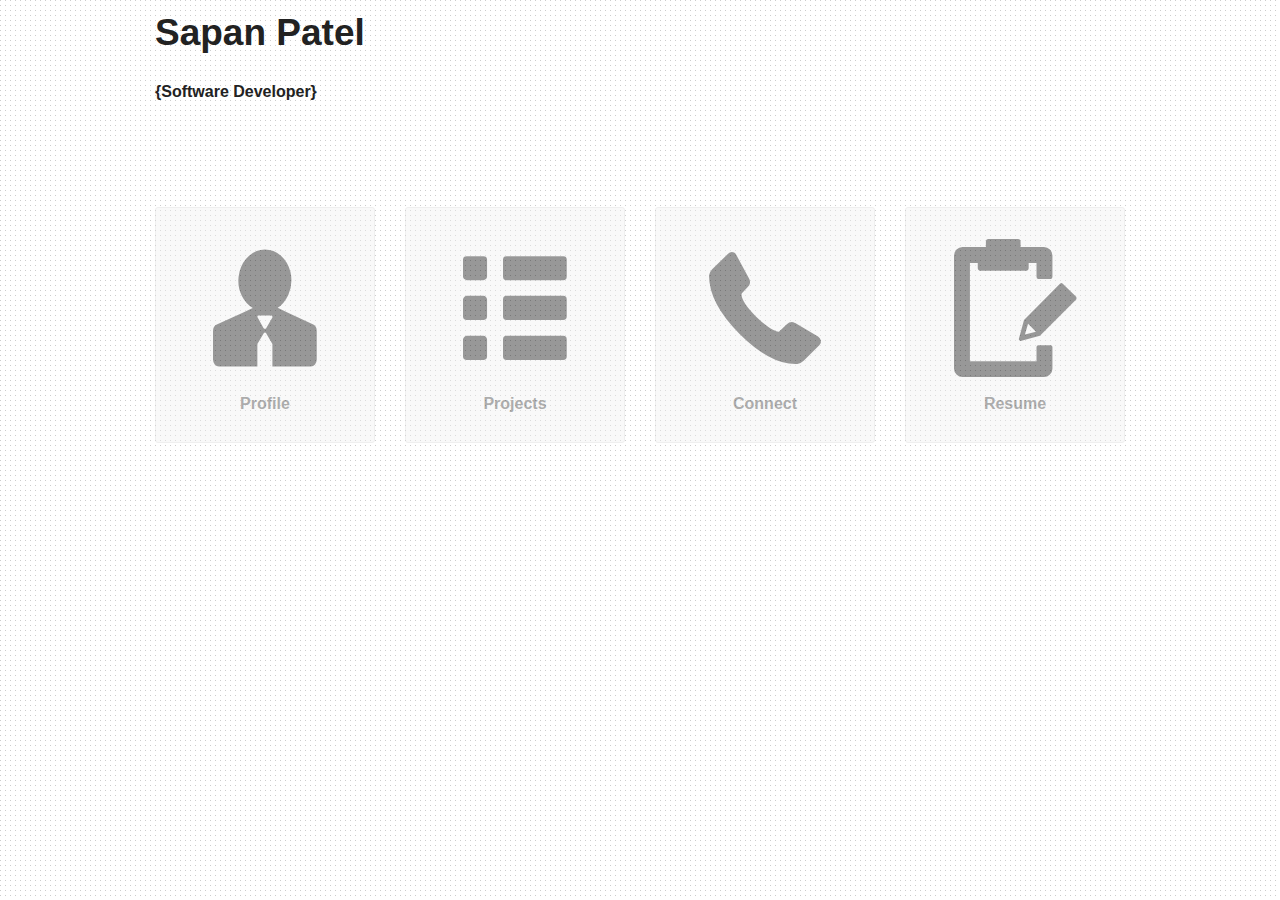
==== index.html @ 5900ae08 "Initial commit. Pages available -> index, profile and connect. Todo: projects and resume" ====
<!DOCTYPE html>
<!--[if IE 8]>
<html class="no-js lt-ie9" lang="en"> <![endif]-->
<!--[if gt IE 8]><!-->
<html class="no-js" lang="en" xmlns="http://www.w3.org/1999/html"> <!--<![endif]-->

<head>
    <meta charset="utf-8">
    <meta name="viewport" content="width=device-width">
    <title>Sapan Patel</title>

    <link rel="stylesheet" href="css/foundation.css">

    <link rel="stylesheet" href="css/foundation-icons.css">
    <link rel="stylesheet" href="css/foundation.min.css">
    <link rel="stylesheet" href="css/app.css">

    <script src="js/vendor/custom.modernizr.js"></script>

</head>
<body>

<section role="main">

    <!--<header class="panel callout">-->
    <div class="row">
        <div class="twelve text-center columns">
            <a class='show-for-small'><h4>Sapan</h4></a>

            <h2 class="hide-for-small text-left">Sapan Patel</h2>
        </div>
    </div>
    <div class="row">
        <div class="large-12 text-center columns hide-for-small">
            <h6 class="text-left">{Software Developer}</h6>
        </div>
    </div>
    <!--</header>-->

    <section>
        <div class="row hide-for-small top-three">
            <div class="large-12 columns">
            </div>
        </div>

        <div class="row">
            <div class="large-3 small-6 columns nav-block">
                <a href="profile.html">
                    <div class="panel radius translucent">
                        <div class="row">
                            <div class="large-12 columns text-center">
                                <i class="fi-torso-business font-1000"></i>
                                <!--<span style="padding-left:.5em"> Profile</span>-->
                                <!--<h6 style="padding-left:.5em"> Profile</h6>-->
                            </div>
                        </div>
                        <div class="row">
                            <div class="large-12 hide-for-small columns text-center">
                                <!--<span> Profile</span>-->
                                <h6> Profile</h6>
                            </div>
                        </div>
                    </div>
                </a>
            </div>
            <div class="large-3 small-6 columns nav-block">
                <a href="projects.html">
                    <div class="panel radius translucent">
                        <div class="row">
                            <div class="large-12 columns text-center">
                                <i class="fi-list-thumbnails font-1000"></i>
                                <!--<span style="padding-left:.5em">Projects</span>-->
                                <!--<h6 style="padding-left:.5em"> Projects</h6>-->
                            </div>
                        </div>
                        <div class="row">
                            <div class="large-12 hide-for-small columns text-center">
                                <!--<span> Profile</span>-->
                                <h6> Projects</h6>
                            </div>
                        </div>
                    </div>
                </a>
            </div>
            <div class="large-3 small-6 columns nav-block">
                <a href="connect.html">
                    <div class="panel radius translucent">
                        <div class="row">
                            <div class="large-12 columns text-center">
                                <i class="fi-telephone font-1000"></i>
                                <!--<span style="padding-left:.5em"> Connect</span>-->
                                <!--<h6 style="padding-left:.5em"> Connect</h6>-->
                            </div>
                        </div>
                        <div class="row">
                            <div class="large-12 hide-for-small columns text-center">
                                <!--<span> Profile</span>-->
                                <h6> Connect</h6>
                            </div>
                        </div>
                    </div>
                </a>
            </div>
            <div class="large-3 small-6 columns nav-block">
                <a href="resume.html">
                    <div class="panel radius translucent">
                        <div class="row">
                            <div class="large-12 columns text-center">
                                <i class="fi-clipboard-pencil font-1000"></i>
                                <!--<span style="padding-left:.5em"> Resume</span>-->
                                <!--<h6 style="padding-left:.5em"> Resume</h6>-->
                            </div>
                        </div>
                        <div class="row">
                            <div class="large-12 hide-for-small columns text-center">
                                <!--<span> Profile</span>-->
                                <h6> Resume</h6>
                            </div>
                        </div>
                    </div>
                </a>
            </div>
        </div>
    </section>

</section>
<script>
    document.write('<script src=' +
            ('__proto__' in {} ? 'js/vendor/zepto' : 'js/vendor/jquery') +
            '.js><\/script>')
</script>

<script src="js/foundation.min.js"></script>
<!--

<script src="js/foundation/foundation.js"></script>

<script src="js/foundation/foundation.alerts.js"></script>

<script src="js/foundation/foundation.clearing.js"></script>

<script src="js/foundation/foundation.cookie.js"></script>

<script src="js/foundation/foundation.dropdown.js"></script>

<script src="js/foundation/foundation.forms.js"></script>

<script src="js/foundation/foundation.joyride.js"></script>

<script src="js/foundation/foundation.magellan.js"></script>

<script src="js/foundation/foundation.orbit.js"></script>

<script src="js/foundation/foundation.reveal.js"></script>

<script src="js/foundation/foundation.section.js"></script>

<script src="js/foundation/foundation.tooltips.js"></script>

<script src="js/foundation/foundation.topbar.js"></script>

<script src="js/foundation/foundation.interchange.js"></script>

<script src="js/foundation/foundation.placeholder.js"></script>

<script src="js/foundation/foundation.abide.js"></script>

-->

<script>
    $(document).foundation();
</script>
</body>
</html>
---- css/app.css ----
.label.resume {
    background-color: #000000;
    color: white;
}

body {
    /*http://philbit.com/svgpatterns/#subtledots
    *  White canvas
    */
    background-image: url("[data-uri]");

    font-family: "Open Sans", Calibri, Candara, Arial, sans-serif;
}

.top-bar {
    /*For bigger Title*/
    font-size: 120%;
}

h1 small {
    /*For sub title Top Nav*/
    /*font-size: 60%;*/
    color: #ffffff;
}

.font-1000 {
    font-size: 1000%;
}

.top-three {
    margin-top: 6em;
}

.nav-block .translucent {
    /*background: transparent;*/
    opacity:0.4;
    filter:alpha(opacity=40); /* For IE8 and earlier */
}

.nav-block .panel i {
    color: #000000;
}

.circular {
    width: 300px;
    height: 300px;
    border-radius: 150px;
    -webkit-border-radius: 150px;
    -moz-border-radius: 150px;
    /*background: url("../images/connect.jpg") no-repeat;*/
    box-shadow: 0 0 8px rgba(0, 0, 0, .8);
    -webkit-box-shadow: 0 0 8px rgba(0, 0, 0, .8);
    -moz-box-shadow: 0 0 8px rgba(0, 0, 0, .8);
}

.grad {
    background: url(../images/graduation.png) left top no-repeat;
}
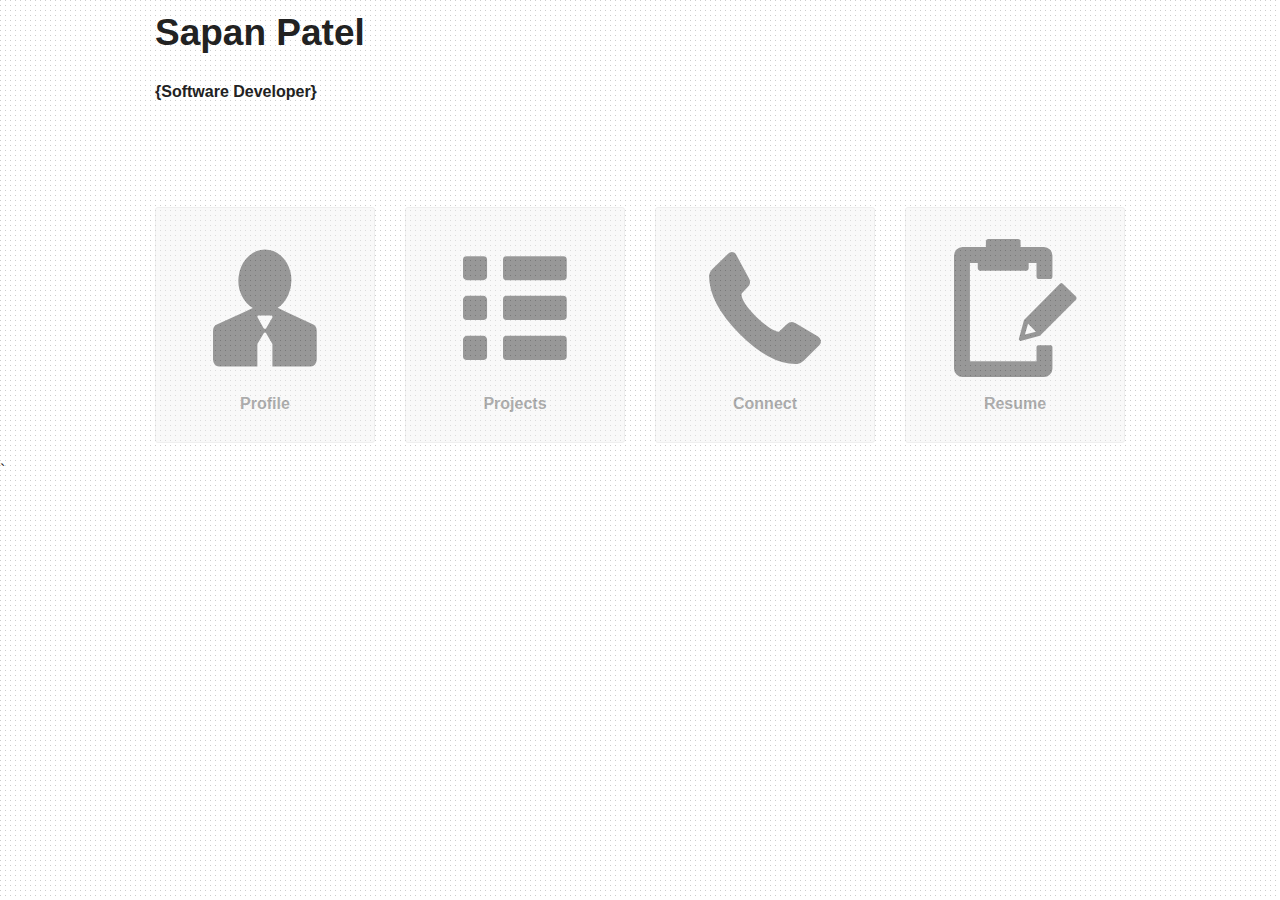
==== commit a19b6c2b: "Replaced mixpanel with goog analytics" ====
--- a/index.html
+++ b/index.html
@@ -8,8 +8,7 @@
     <meta charset="utf-8">
     <meta name="viewport" content="width=device-width">
     <title>Sapan Patel</title>
-
-    <link rel="stylesheet" href="css/foundation.css">
+    <link rel="icon" type="" href="favicon.ico">
 
     <link rel="stylesheet" href="css/foundation-icons.css">
     <link rel="stylesheet" href="css/foundation.min.css">
@@ -19,14 +18,12 @@
 
 </head>
 <body>
-
 <section role="main">
 
     <!--<header class="panel callout">-->
     <div class="row">
         <div class="twelve text-center columns">
-            <a class='show-for-small'><h4>Sapan</h4></a>
-
+            <a class='show-for-small'><h4>Sapan Patel</h4></a>
             <h2 class="hide-for-small text-left">Sapan Patel</h2>
         </div>
     </div>
@@ -124,6 +121,18 @@
     </section>
 
 </section>
+
+<script>
+    (function(i,s,o,g,r,a,m){i['GoogleAnalyticsObject']=r;i[r]=i[r]||function(){
+        (i[r].q=i[r].q||[]).push(arguments)},i[r].l=1*new Date();a=s.createElement(o),
+            m=s.getElementsByTagName(o)[0];a.async=1;a.src=g;m.parentNode.insertBefore(a,m)
+    })(window,document,'script','//www.google-analytics.com/analytics.js','ga');
+
+    ga('create', 'UA-45191638-1', 'sapan.me');
+    ga('send', 'pageview');
+
+</script>
+
 <script>
     document.write('<script src=' +
             ('__proto__' in {} ? 'js/vendor/zepto' : 'js/vendor/jquery') +
@@ -169,6 +178,6 @@
 
 <script>
     $(document).foundation();
-</script>
+</script>`
 </body>
 </html>
--- a/css/app.css
+++ b/css/app.css
@@ -1,6 +1,14 @@
 .label.resume {
-    background-color: #000000;
-    color: white;
+     background-color: #ADADAD;
+     color: white;
+ }
+.active .label.resume {
+    background-color: #7D7D7D;
+}
+
+.top-bar-section>ul>.divider, .top-bar-section>ul>[role="separator"] {
+    border-left-color: #949494;
+    border-right-color: #949494;
 }
 
 body {
@@ -8,19 +16,27 @@
     *  White canvas
     */
     background-image: url("[data-uri]");
-
     font-family: "Open Sans", Calibri, Candara, Arial, sans-serif;
 }
 
 .top-bar {
     /*For bigger Title*/
     font-size: 120%;
+    background-color: #ADADAD;
+}
+
+.top-bar-section li a:not(.button) {
+    background-color: #ADADAD;
+}
+.top-bar-section ul li.active>a {
+    background-color: #7D7D7D;
 }
 
 h1 small {
     /*For sub title Top Nav*/
     /*font-size: 60%;*/
     color: #ffffff;
+    /*background-color: #595959;*/
 }
 
 .font-1000 {
